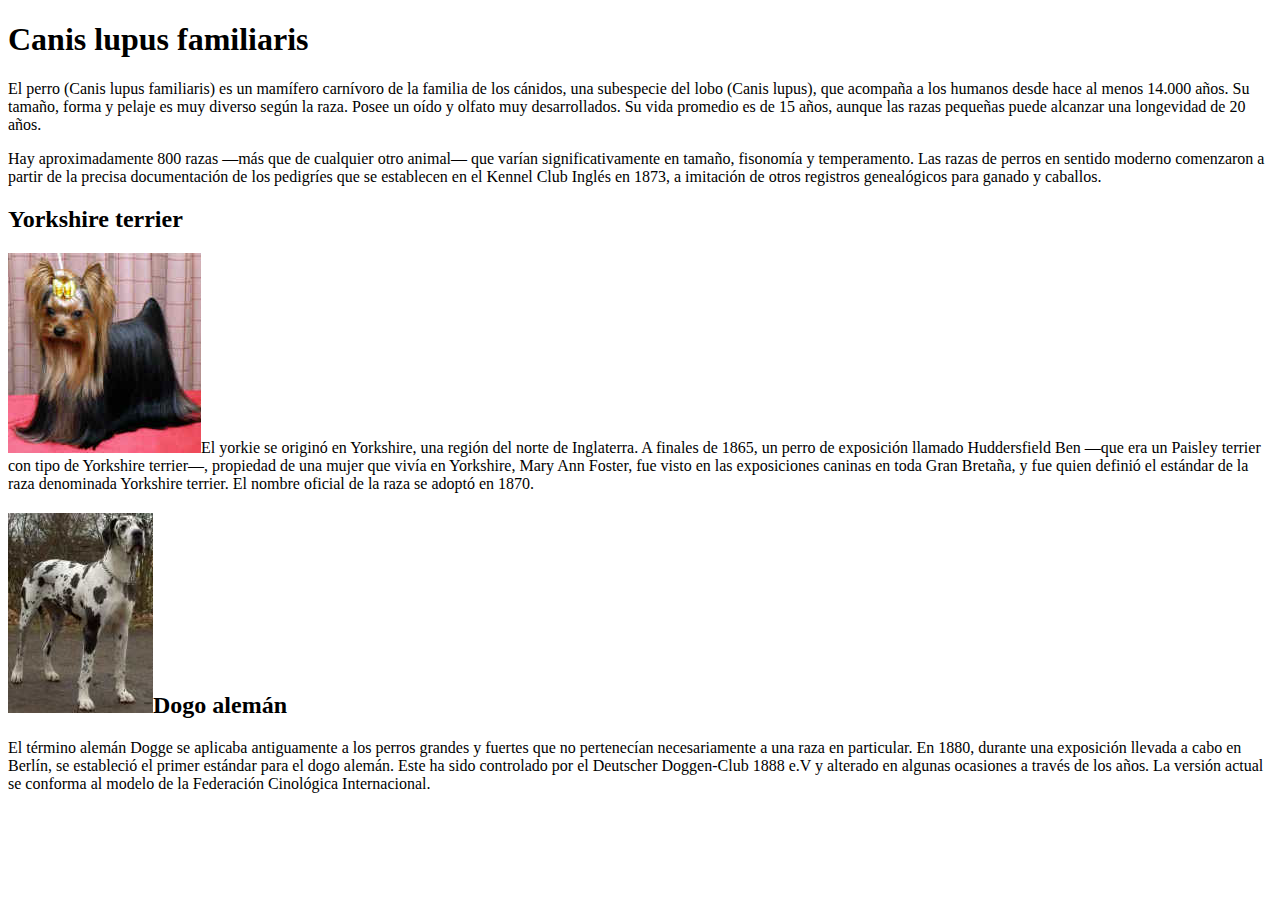
==== catalogo.html @ 23adc38e "catalogo" ====
<!DOCTYPE html>
<html lang="en">
<head>
    <meta charset="UTF-8">
    <meta name="viewport" content="width=device-width, initial-scale=1.0">
    <title>Document</title>
</head>
<h1>Canis lupus familiaris</h1>
<body>
   <section> 
    <p>El perro (Canis lupus familiaris) es un mamífero carnívoro de la familia de los cánidos, una subespecie del lobo (Canis lupus), que acompaña a los humanos desde hace al menos 14.000 años. Su tamaño, forma y pelaje es muy diverso según la raza. Posee un oído y olfato muy desarrollados. Su vida promedio es de 15 años, aunque las razas pequeñas puede alcanzar una longevidad de 20 años.</p>
    <p>Hay aproximadamente 800 razas —más que de cualquier otro animal— que varían significativamente en tamaño, fisonomía y temperamento. Las razas de perros en sentido moderno comenzaron a partir de la precisa documentación de los pedigríes que se establecen en el Kennel Club Inglés en 1873, a imitación de otros registros genealógicos para ganado y caballos.</p>
</section>

<section>
    <h2>Yorkshire terrier</h2>
   
    <p><img src="yorkshire.jpg" class="izquierda" >El yorkie se originó en Yorkshire, una región del norte de Inglaterra. A finales de 1865, un perro de exposición llamado Huddersfield Ben —que era un Paisley terrier con tipo de Yorkshire terrier—, propiedad de una mujer que vivía en Yorkshire, Mary Ann Foster, fue visto en las exposiciones caninas en toda Gran Bretaña, y fue quien definió el estándar de la raza denominada Yorkshire terrier. El nombre oficial de la raza se adoptó en 1870.</p>
    </section>
 <section>
    <h2><img src="dogo-aleman.jpg" class="derecha">Dogo alemán</h2>
 
    <p>El término alemán Dogge se aplicaba antiguamente a los perros grandes y fuertes que no pertenecían necesariamente a una raza en particular. En 1880, durante una exposición llevada a cabo en Berlín, se estableció el primer estándar para el dogo alemán. Este ha sido controlado por el Deutscher Doggen-Club 1888 e.V y alterado en algunas ocasiones a través de los años. La versión actual se conforma al modelo de la Federación Cinológica Internacional.</p>
 </section>   
</body>
</html>
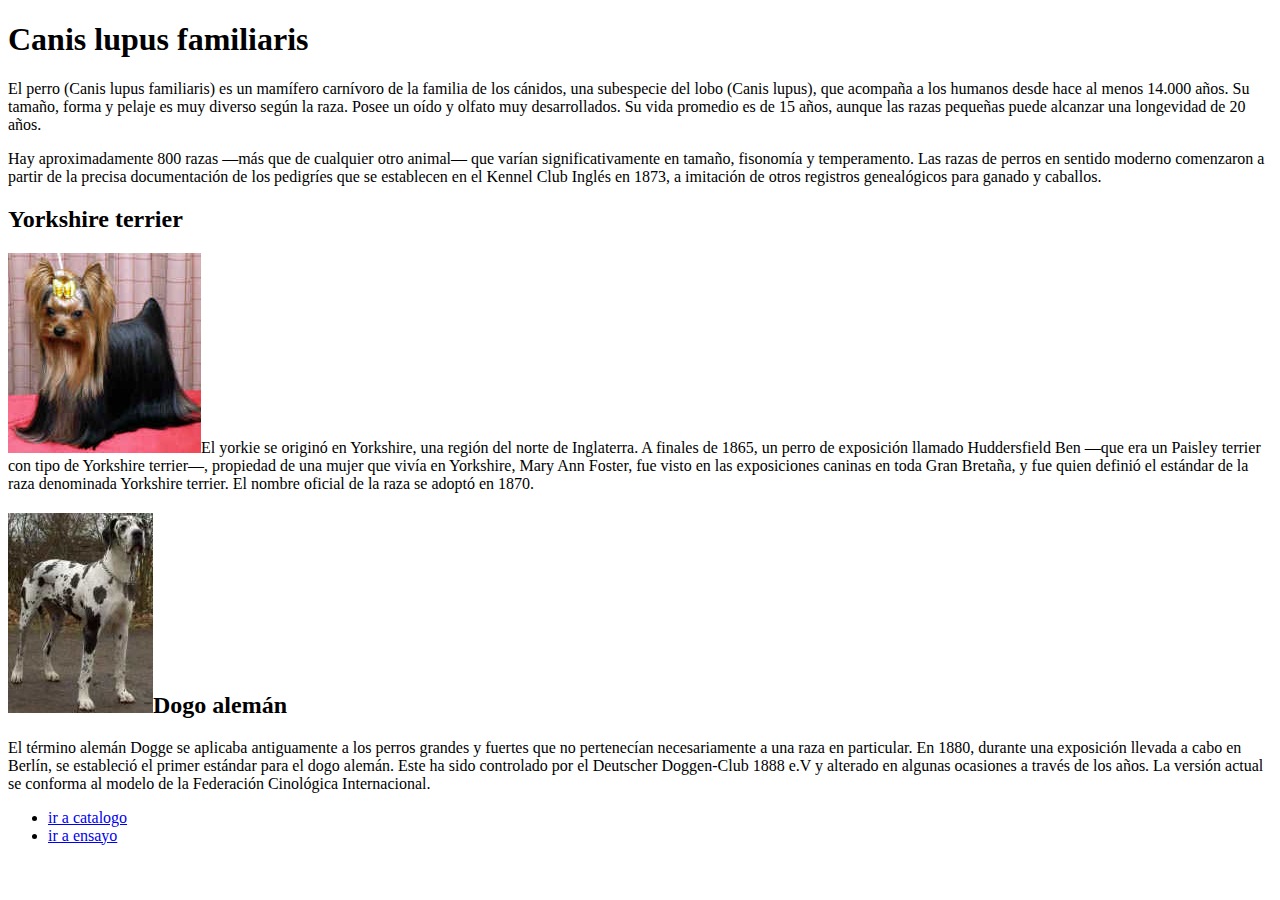
==== commit 26ee08a9: "reto2.semana2" ====
--- a/catalogo.html
+++ b/catalogo.html
@@ -15,12 +15,21 @@
 <section>
     <h2>Yorkshire terrier</h2>
    
-    <p><img src="yorkshire.jpg" class="izquierda" >El yorkie se originó en Yorkshire, una región del norte de Inglaterra. A finales de 1865, un perro de exposición llamado Huddersfield Ben —que era un Paisley terrier con tipo de Yorkshire terrier—, propiedad de una mujer que vivía en Yorkshire, Mary Ann Foster, fue visto en las exposiciones caninas en toda Gran Bretaña, y fue quien definió el estándar de la raza denominada Yorkshire terrier. El nombre oficial de la raza se adoptó en 1870.</p>
+    <p><img src="yorkshire.jpg"  >El yorkie se originó en Yorkshire, una región del norte de Inglaterra. A finales de 1865, un perro de exposición llamado Huddersfield Ben —que era un Paisley terrier con tipo de Yorkshire terrier—, propiedad de una mujer que vivía en Yorkshire, Mary Ann Foster, fue visto en las exposiciones caninas en toda Gran Bretaña, y fue quien definió el estándar de la raza denominada Yorkshire terrier. El nombre oficial de la raza se adoptó en 1870.</p>
     </section>
  <section>
-    <h2><img src="dogo-aleman.jpg" class="derecha">Dogo alemán</h2>
+    <h2><img src="dogo-aleman.jpg" >Dogo alemán</h2>
  
     <p>El término alemán Dogge se aplicaba antiguamente a los perros grandes y fuertes que no pertenecían necesariamente a una raza en particular. En 1880, durante una exposición llevada a cabo en Berlín, se estableció el primer estándar para el dogo alemán. Este ha sido controlado por el Deutscher Doggen-Club 1888 e.V y alterado en algunas ocasiones a través de los años. La versión actual se conforma al modelo de la Federación Cinológica Internacional.</p>
  </section>   
+ <footer>
+    <nav>
+        <ul>
+            <li><a href=".index.html">ir a catalogo</a></li>
+            <li><a href=".ensayo.html">ir a ensayo</a></li>
+
+        </ul>
+    </nav>
+</footer>
 </body>
 </html>